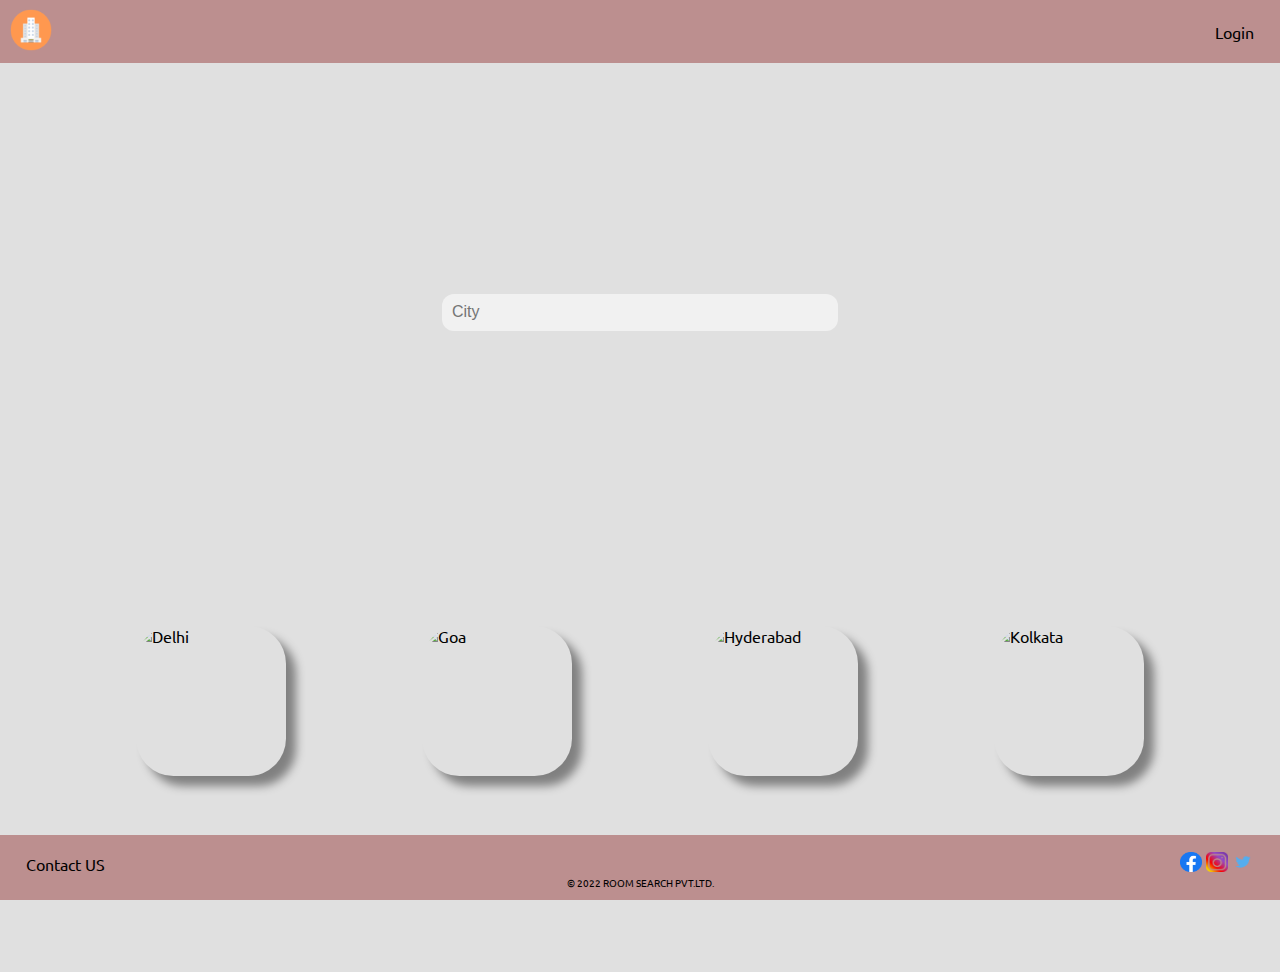
==== index.html @ 98be7e7c "Checkpoint 7" ====
<!DOCTYPE html>
<html lang="en">
  <head>
    <meta charset="UTF-8" />
    <meta http-equiv="X-UA-Compatible" content="IE=edge" />
    <meta name="viewport" content="width=device-width, initial-scale=1.0" />
    <title>Index</title>
    <link rel="stylesheet" href="styles/index.css" />
    <link rel="stylesheet" href="styles/common.css" />
    <link
      href="https://fonts.googleapis.com/css2?family=Ubuntu&display=swap"
      rel="stylesheet"
    />
  </head>

  <body>
    <div class="main-container">
      <header class="header">
        <a href="index.html">
          <img class="logo-img" src="assests/images/logo.png" alt="logo"
        /></a>
        <a class="login-tag" href="login.html">Login</a>
      </header>

      <section class="content">
        <form class="search-bar">
          <input class="search_bar" type="text" placeholder="City" />
        </form>

        <div class="core-img">
          <a href="list.html">
            <div class="img-container">
              <img
                class="delhi-img"
                src="https://media-cdn.tripadvisor.com/media/photo-s/15/33/fe/a2/new-delhi.jpg"
                alt="Delhi"
              />
              <div class="overlay">
                <div class="text">Delhi</div>
              </div>
            </div>
          </a>

          <div class="img-container">
            <img
              src="https://media-cdn.tripadvisor.com/media/photo-s/15/33/fc/f0/goa.jpg"
              alt="Goa"
              class="goa-img"
            />
            <div class="overlay">
              <div class="text">Goa</div>
            </div>
          </div>

          <div class="img-container">
            <img
              src="https://media-cdn.tripadvisor.com/media/photo-s/0f/98/f7/df/charminar.jpg"
              alt="Hyderabad"
              class="hyderabad-img"
            />
            <div class="overlay">
              <div class="text">Goa</div>
            </div>
          </div>

          <div class="img-container">
            <img
              src="https://media-cdn.tripadvisor.com/media/photo-s/15/33/fe/ac/kolkata-calcutta.jpg"
              alt="Kolkata"
              class="kolkata-img"
            />
            <div class="overlay">
              <div class="text">Goa</div>
            </div>
          </div>
        </div>

        <a class="btn-view_more" href="#">View More>></a>
      </section>

      <div class="footer">
        <footer class="index-footer">
          <div class="contact-ftr">
            <a class="contact_us" href="contact.html">Contact US</a>
          </div>

          <div class="social-icons">
            <a href="https://www.facebook.com/"
              ><img
                class="social-icon"
                src="assests/images/facebook.png"
                alt="Facebook"
            /></a>
            <a href="https://www.instagram.com/"
              ><img
                class="social-icon"
                src="assests/images/instagram.png"
                alt="instagram"
            /></a>
            <a href="https://www.twitter.com/"
              ><img
                class="social-icon"
                src="assests/images/twitter.png"
                alt="twitter"
            /></a>
          </div>
        </footer>
        <div class="copy_right-ftr">
          <p class="copy_right-p">&#169; 2022 ROOM SEARCH PVT.LTD.</p>
        </div>
      </div>
    </div>
  </body>
</html>
---- styles/index.css ----
.core-img {
  margin: 4rem auto;
  display: flex;
  align-items: center;
  justify-content: space-evenly;
}

.img-container {
  position: relative;
  width: auto;
}
.img-container:hover .overlay {
  opacity: 1;
}
.delhi-img,
.goa-img,
.hyderabad-img,
.kolkata-img {
  display: block;
  border-radius: 25%;
  box-shadow: 10px 10px 10px grey;
}

.overlay {
  border-radius: 25%;
  position: absolute;
  top: 0;
  bottom: 0;
  left: 0;
  right: 0;
  height: auto;
  width: auto;
  opacity: 0;
  transition: 0.5s ease;
  background-color: rgba(40, 40, 40, 0.613);
}

.text {
  color: white;
  font-size: 20px;
  position: absolute;
  top: 50%;
  left: 50%;
  -webkit-transform: translate(-50%, -50%);
  -ms-transform: translate(-50%, -50%);
  transform: translate(-50%, -50%);
  text-align: center;
}

.img-container:hover .overlay {
  opacity: 1;
}

.search-bar {
  background-image: url('https://media-cdn.tripadvisor.com/media/photo-o/14/10/2e/af/india.jpg');
  background-repeat: no-repeat;
  background-size: cover;
  align-items: center;
  height: 500px;
  width: 100%;
  display: flex;
  justify-content: space-around;
  /* align-content: space-around; */
}

.search_bar {
  height: 7%;
  outline: none;
  border: 1px #ffffff00;
  background-color: #f1f1f1;
  padding-left: 10px;
  font-size: 16px;
  width: 30%;
  border-radius: 12px;
}

.btn-view_more {
  display: flex;
  align-items: center;
  justify-content: space-around;
  align-content: stretch;
}

.content {
  padding-top: 3.9rem;
}
---- styles/common.css ----
body {
  margin: 0;
  background-color: #e0e0e0;
  font-family: 'Ubuntu', sans-serif;
}

a {
  color: black;
  text-decoration: none;
}

.header {
  top: 0;
  display: flex;
  justify-content: space-between;
  align-items: center;
  position: fixed;
  width: 100%;
  overflow: hidden;
}

.footer {
  position: fixed;
  left: 0;
  bottom: 0;
  width: 100%;
}

.index-footer {
  display: flex;
  justify-content: space-between;
  align-items: center;
  margin: auto 2%;
  height: 40px;
  align-content: flex-end;
  flex-wrap: wrap;
}

.contact-ftr,
.social-icons {
  align-items: center;
}
.copy_right-ftr {
  padding-bottom: 10px;
  text-align: center;
}
.copy_right-p {
  font-size: 10px;
  margin: 0;
}
.login-tag {
  margin-right: 2%;
}
.logo-img {
  margin-left: 1%;
  width: 60px;
}

.header,
.footer {
  background-color: #bc8f8f;
}

.delhi-img,
.goa-img,
.hyderabad-img,
.kolkata-img {
  height: 150px;
  width: 150px;
}

.social-icon {
  height: 20px;
  width: 22px;
  /* margin-right: 2%; */
}

.main-container {
  position: relative;
  min-height: 100vh;
}

.content {
  padding-bottom: 7rem;
}
/* 
.contact_us {
  margin-left: 2%;
} */
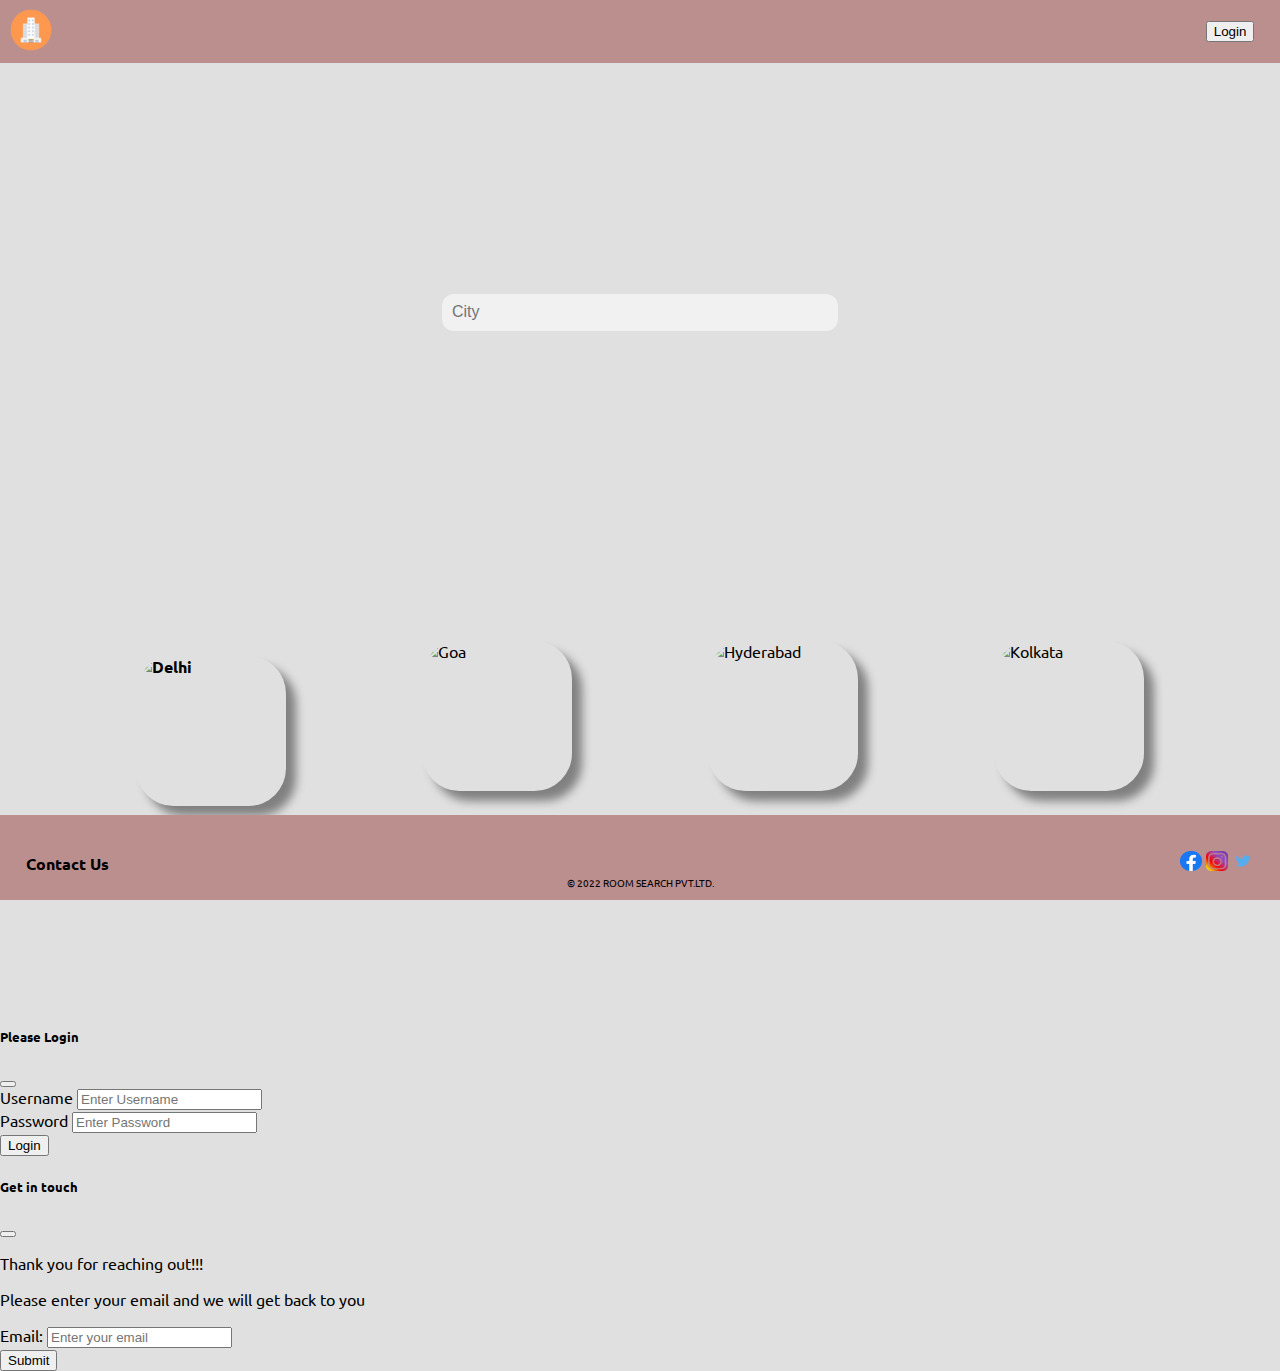
==== commit b2fa9993: "Checkpoint 8" ====
--- a/index.html
+++ b/index.html
@@ -11,15 +11,36 @@
       href="https://fonts.googleapis.com/css2?family=Ubuntu&display=swap"
       rel="stylesheet"
     />
+    <!-- CSS only -->
+    <link
+      href="https://cdn.jsdelivr.net/npm/bootstrap@5.2.0-beta1/dist/css/bootstrap.min.css"
+      rel="stylesheet"
+      integrity="sha384-0evHe/X+R7YkIZDRvuzKMRqM+OrBnVFBL6DOitfPri4tjfHxaWutUpFmBp4vmVor"
+      crossorigin="anonymous"
+    />
+    <!-- JavaScript Bundle with Popper -->
+    <script
+      src="https://cdn.jsdelivr.net/npm/bootstrap@5.2.0-beta1/dist/js/bootstrap.bundle.min.js"
+      integrity="sha384-pprn3073KE6tl6bjs2QrFaJGz5/SUsLqktiwsUTF55Jfv3qYSDhgCecCxMW52nD2"
+      crossorigin="anonymous"
+    ></script>
   </head>
 
   <body>
     <div class="main-container">
       <header class="header">
-        <a href="index.html">
+        <a href="index.html" class="header-logo">
           <img class="logo-img" src="assests/images/logo.png" alt="logo"
         /></a>
-        <a class="login-tag" href="login.html">Login</a>
+
+        <button
+          type="button"
+          class="login-tag btn btn-light"
+          data-bs-toggle="modal"
+          data-bs-target="#loginModal"
+        >
+          Login
+        </button>
       </header>
 
       <section class="content">
@@ -59,7 +80,7 @@
               class="hyderabad-img"
             />
             <div class="overlay">
-              <div class="text">Goa</div>
+              <div class="text">Hyderabad</div>
             </div>
           </div>
 
@@ -70,18 +91,29 @@
               class="kolkata-img"
             />
             <div class="overlay">
-              <div class="text">Goa</div>
-            </div>
-          </div>
-        </div>
-
-        <a class="btn-view_more" href="#">View More>></a>
+              <div class="text">Kolkata</div>
+            </div>
+          </div>
+        </div>
+
+        <a class="btn-view_more" href="#"
+          ><div class="anchor">
+            <button onclick="expand()" class="btn btn-secondary" id="viewless">
+              View More
+            </button>
+          </div></a
+        >
       </section>
 
       <div class="footer">
         <footer class="index-footer">
           <div class="contact-ftr">
-            <a class="contact_us" href="contact.html">Contact US</a>
+            <a
+              class="btn btn-info"
+              data-bs-toggle="modal"
+              data-bs-target="#exampleModal"
+              >Contact Us</a
+            >
           </div>
 
           <div class="social-icons">
@@ -110,5 +142,115 @@
         </div>
       </div>
     </div>
+    <!-- Login Modal -->
+    <div
+      class="modal fade"
+      id="loginModal"
+      tabindex="-1"
+      aria-labelledby="exampleModalLabel"
+      aria-hidden="true"
+    >
+      <div class="modal-dialog">
+        <div class="modal-content">
+          <div class="modal-header">
+            <h5 class="modal-title" id="exampleModalLabel">Please Login</h5>
+            <button
+              type="button"
+              class="btn-close"
+              data-bs-dismiss="modal"
+              aria-label="Close"
+            ></button>
+          </div>
+          <div class="modal-body">
+            <!-- <form action="">
+                        <label for="uname">Username:  </label>
+                        <input type="text" name="uname" id="uname">
+                        <br>
+                        <label for="pass">Password:</label>
+                        <input type="password" name="pass" id="pass">
+                    </form> -->
+            <form>
+              <div class="mb-3">
+                <label
+                  for="exampleInputEmail1"
+                  class="form-label"
+                  placeholder="Enter User Name"
+                  >Username</label
+                >
+                <input
+                  type="text"
+                  class="form-control"
+                  id="uname"
+                  aria-describedby="emailHelp"
+                  placeholder="Enter Username"
+                />
+              </div>
+              <div class="mb-3">
+                <label for="exampleInputPassword1" class="form-label"
+                  >Password</label
+                >
+                <input
+                  type="password"
+                  class="form-control"
+                  id="psw"
+                  placeholder="Enter Password"
+                />
+              </div>
+              <button
+                type="submit"
+                onclick="login()"
+                class="btn btn-primary d-grid gap-2 col-2 mx-auto"
+              >
+                Login
+              </button>
+            </form>
+          </div>
+        </div>
+      </div>
+    </div>
+    <!--Contact Modal -->
+    <div
+      class="modal fade"
+      id="exampleModal"
+      tabindex="-1"
+      aria-labelledby="exampleModalLabel"
+      aria-hidden="true"
+    >
+      <div class="modal-dialog">
+        <div class="modal-content">
+          <div class="modal-header">
+            <h5 class="modal-title" id="exampleModalLabel">Get in touch</h5>
+            <button
+              type="button"
+              class="btn-close"
+              data-bs-dismiss="modal"
+              aria-label="Close"
+            ></button>
+          </div>
+          <div class="modal-body">
+            <p>Thank you for reaching out!!!</p>
+            <p>Please enter your email and we will get back to you</p>
+            <form action="index.html">
+              <label for="email">Email:</label>
+              <input
+                type="email"
+                name="email"
+                id="email"
+                placeholder="Enter your email"
+                required
+              />
+              <br />
+            </form>
+          </div>
+          <div class="modal-footer">
+            <input
+              type="submit"
+              value="Submit"
+              class="btn btn-primary btn-sm"
+            />
+          </div>
+        </div>
+      </div>
+    </div>
   </body>
 </html>
--- a/styles/common.css
+++ b/styles/common.css
@@ -4,12 +4,20 @@
   font-family: 'Ubuntu', sans-serif;
 }
 
+.header-logo {
+  margin-top: 0;
+}
+
 a {
+  text-decoration: none;
   color: black;
-  text-decoration: none;
+  font-weight: bold;
+  margin-top: 30px;
 }
 
 .header {
+  height: 63px;
+
   top: 0;
   display: flex;
   justify-content: space-between;
@@ -31,7 +39,7 @@
   justify-content: space-between;
   align-items: center;
   margin: auto 2%;
-  height: 40px;
+  height: 60px;
   align-content: flex-end;
   flex-wrap: wrap;
 }
@@ -87,3 +95,7 @@
 .contact_us {
   margin-left: 2%;
 } */
+
+.checked {
+  color: orange;
+}
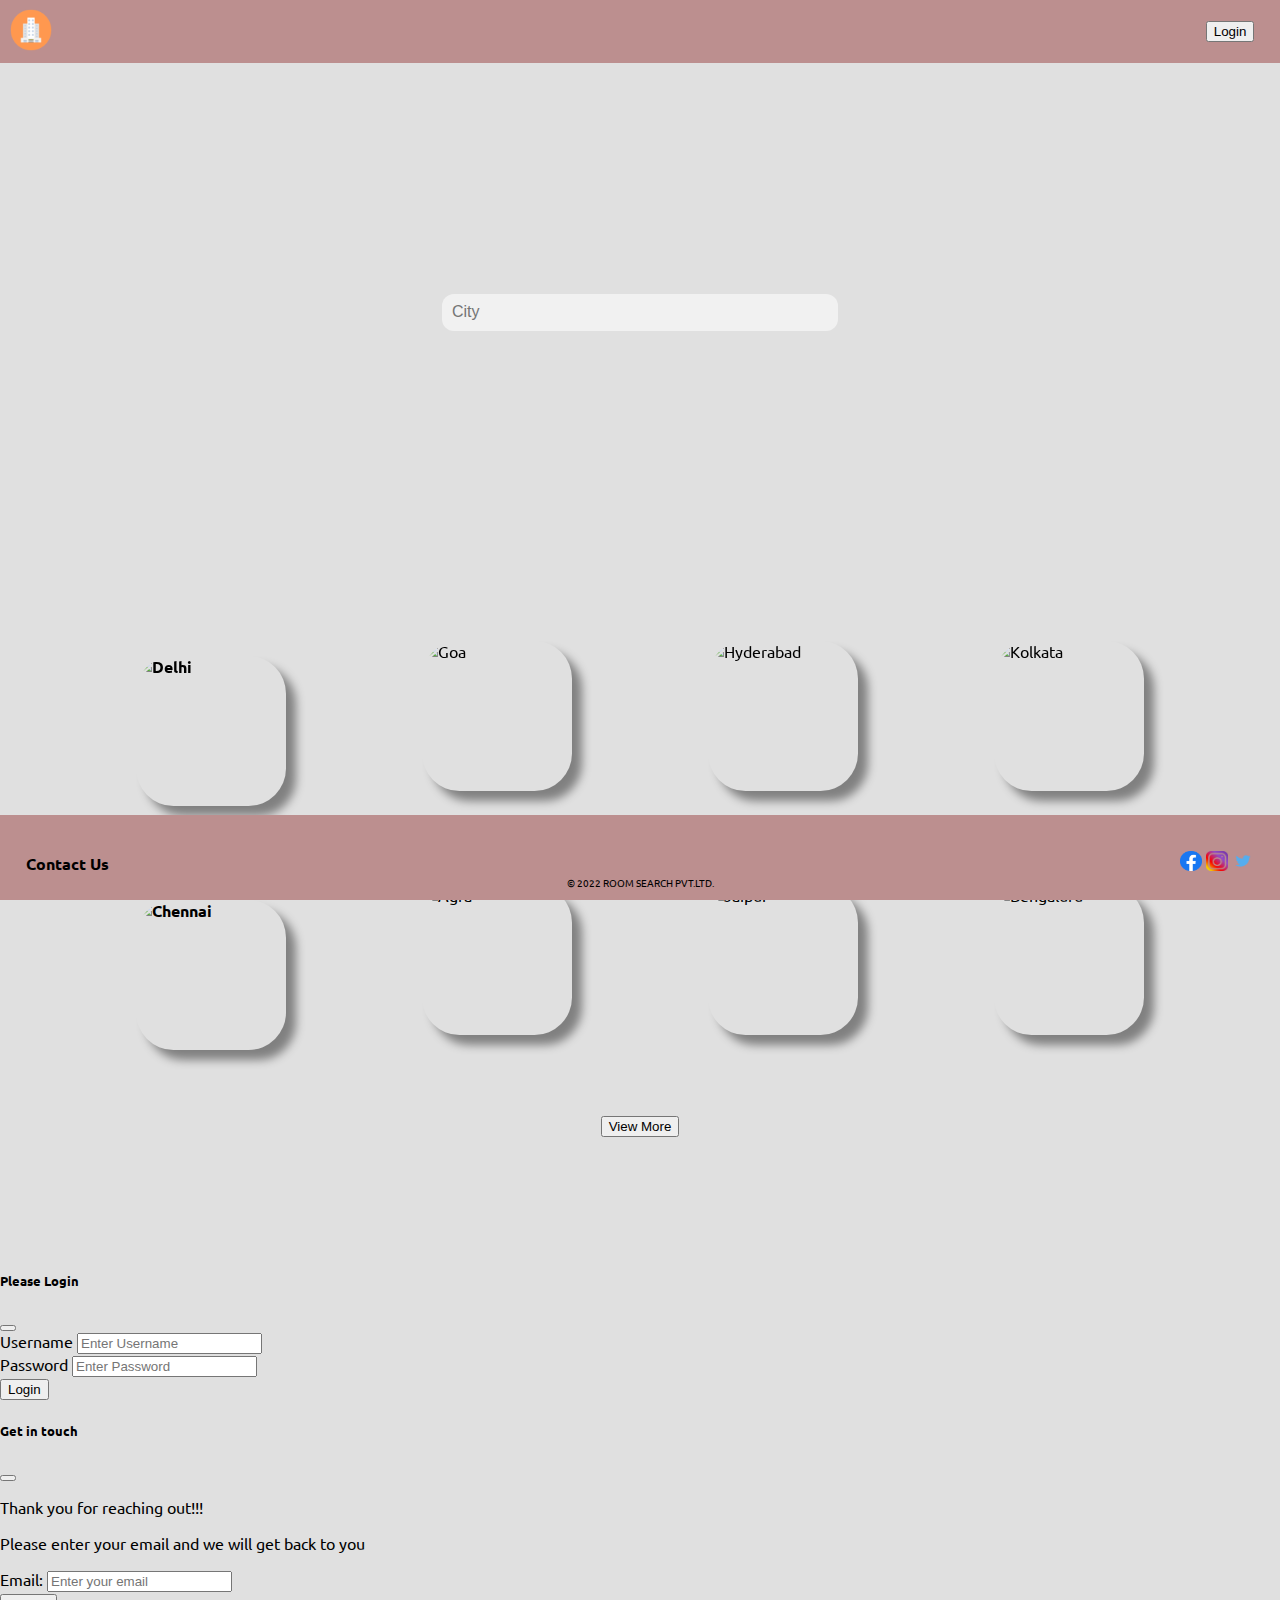
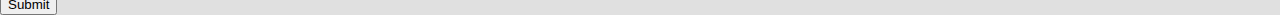
==== commit b6b3d76c: "Checkpoint 10" ====
--- a/index.html
+++ b/index.html
@@ -24,24 +24,12 @@
       integrity="sha384-pprn3073KE6tl6bjs2QrFaJGz5/SUsLqktiwsUTF55Jfv3qYSDhgCecCxMW52nD2"
       crossorigin="anonymous"
     ></script>
+    <script src="scripts/common.js"></script>
   </head>
 
   <body>
     <div class="main-container">
-      <header class="header">
-        <a href="index.html" class="header-logo">
-          <img class="logo-img" src="assests/images/logo.png" alt="logo"
-        /></a>
-
-        <button
-          type="button"
-          class="login-tag btn btn-light"
-          data-bs-toggle="modal"
-          data-bs-target="#loginModal"
-        >
-          Login
-        </button>
-      </header>
+      <my-header class="header" id="header"></my-header>
 
       <section class="content">
         <form class="search-bar">
@@ -52,7 +40,7 @@
           <a href="list.html">
             <div class="img-container">
               <img
-                class="delhi-img"
+                class="core_main-img"
                 src="https://media-cdn.tripadvisor.com/media/photo-s/15/33/fe/a2/new-delhi.jpg"
                 alt="Delhi"
               />
@@ -66,7 +54,7 @@
             <img
               src="https://media-cdn.tripadvisor.com/media/photo-s/15/33/fc/f0/goa.jpg"
               alt="Goa"
-              class="goa-img"
+              class="core_main-img"
             />
             <div class="overlay">
               <div class="text">Goa</div>
@@ -77,7 +65,7 @@
             <img
               src="https://media-cdn.tripadvisor.com/media/photo-s/0f/98/f7/df/charminar.jpg"
               alt="Hyderabad"
-              class="hyderabad-img"
+              class="core_main-img"
             />
             <div class="overlay">
               <div class="text">Hyderabad</div>
@@ -88,169 +76,70 @@
             <img
               src="https://media-cdn.tripadvisor.com/media/photo-s/15/33/fe/ac/kolkata-calcutta.jpg"
               alt="Kolkata"
-              class="kolkata-img"
+              class="core_main-img"
             />
             <div class="overlay">
               <div class="text">Kolkata</div>
             </div>
           </div>
         </div>
+        <div class="core-img">
+          <a href="list.html">
+            <div class="img-container">
+              <img
+                class="core_main-img"
+                src="https://media-cdn.tripadvisor.com/media/photo-s/15/4d/46/b8/chennai-madras.jpg"
+                alt="Chennai"
+              />
+              <div class="overlay">
+                <div class="text">Chennai</div>
+              </div>
+            </div>
+          </a>
 
-        <a class="btn-view_more" href="#"
-          ><div class="anchor">
+          <div class="img-container">
+            <img
+              src="https://media-cdn.tripadvisor.com/media/photo-s/15/33/fc/fc/agra.jpg"
+              alt="Agra"
+              class="core_main-img"
+            />
+            <div class="overlay">
+              <div class="text">Agra</div>
+            </div>
+          </div>
+
+          <div class="img-container">
+            <img
+              src="https://media-cdn.tripadvisor.com/media/photo-s/10/a3/3b/8a/screenshot-2017-09-12.jpg"
+              alt="Jaipur"
+              class="core_main-img"
+            />
+            <div class="overlay">
+              <div class="text">Jaipur</div>
+            </div>
+          </div>
+
+          <div class="img-container">
+            <img
+              src="https://media-cdn.tripadvisor.com/media/photo-s/0c/d2/2f/7a/palace-from-the-outside.jpg"
+              alt="Bengaluru"
+              class="core_main-img"
+            />
+            <div class="overlay">
+              <div class="text">Bengaluru</div>
+            </div>
+          </div>
+        </div>
+
+        <a class="btn-view_more" href="#">
+          <div class="anchor">
             <button onclick="expand()" class="btn btn-secondary" id="viewless">
               View More
             </button>
-          </div></a
-        >
+          </div>
+        </a>
       </section>
-
-      <div class="footer">
-        <footer class="index-footer">
-          <div class="contact-ftr">
-            <a
-              class="btn btn-info"
-              data-bs-toggle="modal"
-              data-bs-target="#exampleModal"
-              >Contact Us</a
-            >
-          </div>
-
-          <div class="social-icons">
-            <a href="https://www.facebook.com/"
-              ><img
-                class="social-icon"
-                src="assests/images/facebook.png"
-                alt="Facebook"
-            /></a>
-            <a href="https://www.instagram.com/"
-              ><img
-                class="social-icon"
-                src="assests/images/instagram.png"
-                alt="instagram"
-            /></a>
-            <a href="https://www.twitter.com/"
-              ><img
-                class="social-icon"
-                src="assests/images/twitter.png"
-                alt="twitter"
-            /></a>
-          </div>
-        </footer>
-        <div class="copy_right-ftr">
-          <p class="copy_right-p">&#169; 2022 ROOM SEARCH PVT.LTD.</p>
-        </div>
-      </div>
-    </div>
-    <!-- Login Modal -->
-    <div
-      class="modal fade"
-      id="loginModal"
-      tabindex="-1"
-      aria-labelledby="exampleModalLabel"
-      aria-hidden="true"
-    >
-      <div class="modal-dialog">
-        <div class="modal-content">
-          <div class="modal-header">
-            <h5 class="modal-title" id="exampleModalLabel">Please Login</h5>
-            <button
-              type="button"
-              class="btn-close"
-              data-bs-dismiss="modal"
-              aria-label="Close"
-            ></button>
-          </div>
-          <div class="modal-body">
-            <!-- <form action="">
-                        <label for="uname">Username:  </label>
-                        <input type="text" name="uname" id="uname">
-                        <br>
-                        <label for="pass">Password:</label>
-                        <input type="password" name="pass" id="pass">
-                    </form> -->
-            <form>
-              <div class="mb-3">
-                <label
-                  for="exampleInputEmail1"
-                  class="form-label"
-                  placeholder="Enter User Name"
-                  >Username</label
-                >
-                <input
-                  type="text"
-                  class="form-control"
-                  id="uname"
-                  aria-describedby="emailHelp"
-                  placeholder="Enter Username"
-                />
-              </div>
-              <div class="mb-3">
-                <label for="exampleInputPassword1" class="form-label"
-                  >Password</label
-                >
-                <input
-                  type="password"
-                  class="form-control"
-                  id="psw"
-                  placeholder="Enter Password"
-                />
-              </div>
-              <button
-                type="submit"
-                onclick="login()"
-                class="btn btn-primary d-grid gap-2 col-2 mx-auto"
-              >
-                Login
-              </button>
-            </form>
-          </div>
-        </div>
-      </div>
-    </div>
-    <!--Contact Modal -->
-    <div
-      class="modal fade"
-      id="exampleModal"
-      tabindex="-1"
-      aria-labelledby="exampleModalLabel"
-      aria-hidden="true"
-    >
-      <div class="modal-dialog">
-        <div class="modal-content">
-          <div class="modal-header">
-            <h5 class="modal-title" id="exampleModalLabel">Get in touch</h5>
-            <button
-              type="button"
-              class="btn-close"
-              data-bs-dismiss="modal"
-              aria-label="Close"
-            ></button>
-          </div>
-          <div class="modal-body">
-            <p>Thank you for reaching out!!!</p>
-            <p>Please enter your email and we will get back to you</p>
-            <form action="index.html">
-              <label for="email">Email:</label>
-              <input
-                type="email"
-                name="email"
-                id="email"
-                placeholder="Enter your email"
-                required
-              />
-              <br />
-            </form>
-          </div>
-          <div class="modal-footer">
-            <input
-              type="submit"
-              value="Submit"
-              class="btn btn-primary btn-sm"
-            />
-          </div>
-        </div>
-      </div>
+      <my-footer></my-footer>
     </div>
   </body>
 </html>
--- a/styles/index.css
+++ b/styles/index.css
@@ -9,14 +9,15 @@
   position: relative;
   width: auto;
 }
+
 .img-container:hover .overlay {
   opacity: 1;
 }
-.delhi-img,
-.goa-img,
-.hyderabad-img,
-.kolkata-img {
+
+.core_main-img {
   display: block;
+  height: 150px;
+  width: 150px;
   border-radius: 25%;
   box-shadow: 10px 10px 10px grey;
 }
@@ -84,3 +85,79 @@
 .content {
   padding-top: 3.9rem;
 }
+
+@media screen and (min-device-width: 576px) and (max-device-width: 768px) {
+
+  /* STYLES HERE */
+  article {
+    height: 1000px;
+    display: flex;
+    flex-direction: column;
+  }
+
+  article .cards {
+    display: grid;
+    grid-template-columns: auto auto;
+    justify-content: space-evenly;
+    align-content: space-evenly;
+
+    align-items: center;
+    margin-top: 20px;
+    /* margin-left: 15%; */
+    /* margin-right: 15%; */
+    height: 450px;
+    /* width: 600px; */
+  }
+
+  article .cards .card {
+    display: flex;
+    justify-content: center;
+    align-items: center;
+    width: 150px;
+  }
+}
+
+@media screen and (max-device-width: 576px) {
+  article {
+    height: 1280px;
+    display: flex;
+    flex-direction: column;
+  }
+
+  article .search form input {
+    width: 250px;
+    border: 1px solid white;
+    background-color: #f1f1f1;
+    padding: 10px;
+    font-size: 16px;
+    border-radius: 12px;
+    outline: none;
+  }
+
+  article .cards {
+    /* grid-template-columns: auto; */
+    justify-content: space-evenly;
+    align-content: space-evenly;
+
+    align-items: center;
+    margin-top: 140px;
+    margin-bottom: 140px;
+    /* margin-left: 15%; */
+    /* margin-right: 15%; */
+    height: 450px;
+    /* width: 600px; */
+  }
+
+  article .cards .card {
+    position: relative;
+    display: flex;
+    justify-content: center;
+    align-items: center;
+    width: 150px;
+    margin-bottom: 20px;
+  }
+}
+
+#none {
+  display: none;
+}
--- a/styles/common.css
+++ b/styles/common.css
@@ -48,17 +48,21 @@
 .social-icons {
   align-items: center;
 }
+
 .copy_right-ftr {
   padding-bottom: 10px;
   text-align: center;
 }
+
 .copy_right-p {
   font-size: 10px;
   margin: 0;
 }
+
 .login-tag {
   margin-right: 2%;
 }
+
 .logo-img {
   margin-left: 1%;
   width: 60px;
@@ -67,14 +71,6 @@
 .header,
 .footer {
   background-color: #bc8f8f;
-}
-
-.delhi-img,
-.goa-img,
-.hyderabad-img,
-.kolkata-img {
-  height: 150px;
-  width: 150px;
 }
 
 .social-icon {
@@ -91,6 +87,7 @@
 .content {
   padding-bottom: 7rem;
 }
+
 /* 
 .contact_us {
   margin-left: 2%;
@@ -99,3 +96,28 @@
 .checked {
   color: orange;
 }
+
+@media screen and (max-device-width: 576px) {
+  footer {
+    background-color: rosybrown;
+    display: flex;
+    align-items: center;
+    height: 90px;
+    position: fixed;
+    width: 100%;
+    bottom: 0px;
+  }
+
+  footer .btn {
+    width: 105px;
+    height: 35px;
+  }
+
+  footer p {
+    position: absolute;
+    left: 38%;
+    /* float: center; */
+    font-size: 10px;
+    top: 5px;
+  }
+}
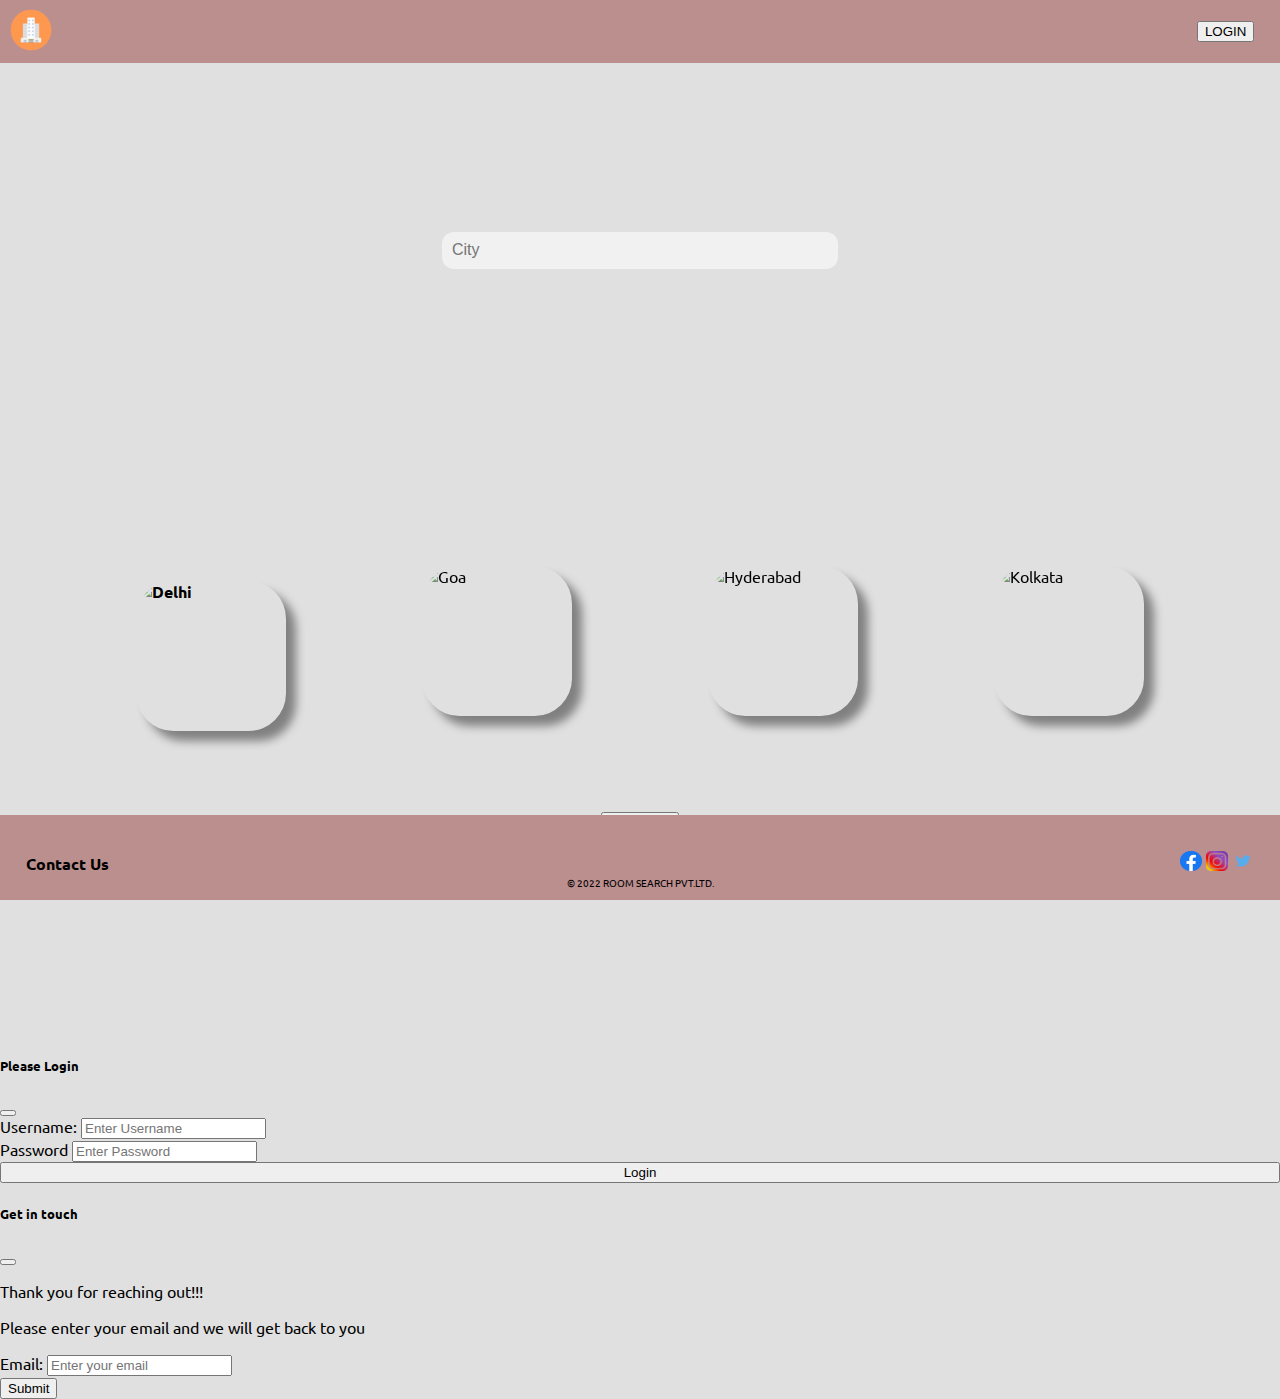
==== commit 4d046fcf: "Checkpoint 11" ====
--- a/index.html
+++ b/index.html
@@ -1,96 +1,76 @@
 <!DOCTYPE html>
 <html lang="en">
-  <head>
-    <meta charset="UTF-8" />
-    <meta http-equiv="X-UA-Compatible" content="IE=edge" />
-    <meta name="viewport" content="width=device-width, initial-scale=1.0" />
-    <title>Index</title>
-    <link rel="stylesheet" href="styles/index.css" />
-    <link rel="stylesheet" href="styles/common.css" />
-    <link
-      href="https://fonts.googleapis.com/css2?family=Ubuntu&display=swap"
-      rel="stylesheet"
-    />
-    <!-- CSS only -->
-    <link
-      href="https://cdn.jsdelivr.net/npm/bootstrap@5.2.0-beta1/dist/css/bootstrap.min.css"
-      rel="stylesheet"
-      integrity="sha384-0evHe/X+R7YkIZDRvuzKMRqM+OrBnVFBL6DOitfPri4tjfHxaWutUpFmBp4vmVor"
-      crossorigin="anonymous"
-    />
-    <!-- JavaScript Bundle with Popper -->
-    <script
-      src="https://cdn.jsdelivr.net/npm/bootstrap@5.2.0-beta1/dist/js/bootstrap.bundle.min.js"
-      integrity="sha384-pprn3073KE6tl6bjs2QrFaJGz5/SUsLqktiwsUTF55Jfv3qYSDhgCecCxMW52nD2"
-      crossorigin="anonymous"
-    ></script>
-    <script src="scripts/common.js"></script>
-  </head>
 
-  <body>
-    <div class="main-container">
-      <my-header class="header" id="header"></my-header>
+<head>
+  <meta charset="UTF-8" />
+  <meta http-equiv="X-UA-Compatible" content="IE=edge" />
+  <meta name="viewport" content="width=device-width, initial-scale=1.0" />
+  <title>Index</title>
+  <link rel="stylesheet" href="styles/index.css" />
+  <link rel="stylesheet" href="styles/common.css" />
+  <link href="https://fonts.googleapis.com/css2?family=Ubuntu&display=swap" rel="stylesheet" />
+  <!-- CSS only -->
+  <link href="https://cdn.jsdelivr.net/npm/bootstrap@5.2.0-beta1/dist/css/bootstrap.min.css" rel="stylesheet"
+    integrity="sha384-0evHe/X+R7YkIZDRvuzKMRqM+OrBnVFBL6DOitfPri4tjfHxaWutUpFmBp4vmVor" crossorigin="anonymous" />
+  <!-- JavaScript Bundle with Popper -->
+  <script src="https://ajax.googleapis.com/ajax/libs/jquery/3.6.0/jquery.min.js"></script>
+  <script src="https://cdn.jsdelivr.net/npm/bootstrap@5.2.0-beta1/dist/js/bootstrap.bundle.min.js"
+    integrity="sha384-pprn3073KE6tl6bjs2QrFaJGz5/SUsLqktiwsUTF55Jfv3qYSDhgCecCxMW52nD2"
+    crossorigin="anonymous"></script>
+</head>
 
-      <section class="content">
-        <form class="search-bar">
-          <input class="search_bar" type="text" placeholder="City" />
-        </form>
+<body>
+  <div class="main-container">
+    <my-header class="header" id="header"></my-header>
 
+    <section class="content">
+      <form class="search-bar" autocomplete="off">
+        <input class="search_bar" type="text" placeholder="City" />
+      </form>
+
+      <!-- <div class=" showContent "> -->
+      <div class="core-img">
+        <a href="list.html">
+          <div class="img-container">
+            <img class="core_main-img" src="https://media-cdn.tripadvisor.com/media/photo-s/15/33/fe/a2/new-delhi.jpg"
+              alt="Delhi" />
+            <div class="overlay">
+              <div class="text">Delhi</div>
+            </div>
+          </div>
+        </a>
+
+        <div class="img-container">
+          <img src="https://media-cdn.tripadvisor.com/media/photo-s/15/33/fc/f0/goa.jpg" alt="Goa"
+            class="core_main-img" />
+          <div class="overlay">
+            <div class="text">Goa</div>
+          </div>
+        </div>
+
+        <div class="img-container">
+          <img src="https://media-cdn.tripadvisor.com/media/photo-s/0f/98/f7/df/charminar.jpg" alt="Hyderabad"
+            class="core_main-img" />
+          <div class="overlay">
+            <div class="text">Hyderabad</div>
+          </div>
+        </div>
+
+        <div class="img-container">
+          <img src="https://media-cdn.tripadvisor.com/media/photo-s/15/33/fe/ac/kolkata-calcutta.jpg" alt="Kolkata"
+            class="core_main-img" />
+          <div class="overlay">
+            <div class="text">Kolkata</div>
+          </div>
+        </div>
+      </div>
+
+      <div id="view-more-city-cards">
         <div class="core-img">
           <a href="list.html">
             <div class="img-container">
-              <img
-                class="core_main-img"
-                src="https://media-cdn.tripadvisor.com/media/photo-s/15/33/fe/a2/new-delhi.jpg"
-                alt="Delhi"
-              />
-              <div class="overlay">
-                <div class="text">Delhi</div>
-              </div>
-            </div>
-          </a>
-
-          <div class="img-container">
-            <img
-              src="https://media-cdn.tripadvisor.com/media/photo-s/15/33/fc/f0/goa.jpg"
-              alt="Goa"
-              class="core_main-img"
-            />
-            <div class="overlay">
-              <div class="text">Goa</div>
-            </div>
-          </div>
-
-          <div class="img-container">
-            <img
-              src="https://media-cdn.tripadvisor.com/media/photo-s/0f/98/f7/df/charminar.jpg"
-              alt="Hyderabad"
-              class="core_main-img"
-            />
-            <div class="overlay">
-              <div class="text">Hyderabad</div>
-            </div>
-          </div>
-
-          <div class="img-container">
-            <img
-              src="https://media-cdn.tripadvisor.com/media/photo-s/15/33/fe/ac/kolkata-calcutta.jpg"
-              alt="Kolkata"
-              class="core_main-img"
-            />
-            <div class="overlay">
-              <div class="text">Kolkata</div>
-            </div>
-          </div>
-        </div>
-        <div class="core-img">
-          <a href="list.html">
-            <div class="img-container">
-              <img
-                class="core_main-img"
-                src="https://media-cdn.tripadvisor.com/media/photo-s/15/4d/46/b8/chennai-madras.jpg"
-                alt="Chennai"
-              />
+              <img class="core_main-img"
+                src="https://media-cdn.tripadvisor.com/media/photo-s/15/4d/46/b8/chennai-madras.jpg" alt="Chennai" />
               <div class="overlay">
                 <div class="text">Chennai</div>
               </div>
@@ -98,48 +78,45 @@
           </a>
 
           <div class="img-container">
-            <img
-              src="https://media-cdn.tripadvisor.com/media/photo-s/15/33/fc/fc/agra.jpg"
-              alt="Agra"
-              class="core_main-img"
-            />
+            <img src="https://media-cdn.tripadvisor.com/media/photo-s/15/33/fc/fc/agra.jpg" alt="Agra"
+              class="core_main-img" />
             <div class="overlay">
               <div class="text">Agra</div>
             </div>
           </div>
 
           <div class="img-container">
-            <img
-              src="https://media-cdn.tripadvisor.com/media/photo-s/10/a3/3b/8a/screenshot-2017-09-12.jpg"
-              alt="Jaipur"
-              class="core_main-img"
-            />
+            <img src="https://media-cdn.tripadvisor.com/media/photo-s/10/a3/3b/8a/screenshot-2017-09-12.jpg"
+              alt="Jaipur" class="core_main-img" />
             <div class="overlay">
               <div class="text">Jaipur</div>
             </div>
           </div>
 
           <div class="img-container">
-            <img
-              src="https://media-cdn.tripadvisor.com/media/photo-s/0c/d2/2f/7a/palace-from-the-outside.jpg"
-              alt="Bengaluru"
-              class="core_main-img"
-            />
+            <img src="https://media-cdn.tripadvisor.com/media/photo-s/0c/d2/2f/7a/palace-from-the-outside.jpg"
+              alt="Bengaluru" class="core_main-img" />
             <div class="overlay">
               <div class="text">Bengaluru</div>
             </div>
           </div>
         </div>
+      </div>
 
-        <a class="btn-view_more" href="#">
-          <div class="anchor">
-            <button onclick="expand()" class="btn btn-secondary" id="viewless">
-              View More
-            </button>
-          </div>
+
+      <div class="anchor btn-view">
+        <a id="view-more">
+          <button class="more-Btn btn btn-secondary btn-view_more" id="view_more">
+            View More
+          </button>
         </a>
-      </section>
-      <my-footer></my-footer>
-    </div>
-  </body>
-</html>
+      </div>
+
+    </section>
+    <my-footer></my-footer>
+  </div>
+  <script src="scripts/index.js"></script>
+  <script src="scripts/common.js"></script>
+</body>
+
+</html>--- a/styles/index.css
+++ b/styles/index.css
@@ -1,17 +1,34 @@
-.core-img {
-  margin: 4rem auto;
-  display: flex;
-  align-items: center;
-  justify-content: space-evenly;
-}
-
 .img-container {
   position: relative;
   width: auto;
 }
 
+.core-img {
+  display: flex;
+  align-items: center;  
+  justify-content: space-evenly;
+  padding: 4% 0%;
+}
+
+.city-image {
+  height: 150px;
+  width: 150px;
+  border-radius: 25%;
+  box-shadow: 10px 10px 10px grey;
+}
+
 .img-container:hover .overlay {
   opacity: 1;
+}
+
+#view-more {
+  margin-bottom: 7%;
+  display: flex;
+  justify-content: center;
+}
+
+#view-more-city-cards {
+  display: none;
 }
 
 .core_main-img {
@@ -75,89 +92,17 @@
   border-radius: 12px;
 }
 
-.btn-view_more {
+.btn-view {
   display: flex;
   align-items: center;
   justify-content: space-around;
   align-content: stretch;
 }
 
-.content {
+/* .content {
   padding-top: 3.9rem;
-}
-
-@media screen and (min-device-width: 576px) and (max-device-width: 768px) {
-
-  /* STYLES HERE */
-  article {
-    height: 1000px;
-    display: flex;
-    flex-direction: column;
-  }
-
-  article .cards {
-    display: grid;
-    grid-template-columns: auto auto;
-    justify-content: space-evenly;
-    align-content: space-evenly;
-
-    align-items: center;
-    margin-top: 20px;
-    /* margin-left: 15%; */
-    /* margin-right: 15%; */
-    height: 450px;
-    /* width: 600px; */
-  }
-
-  article .cards .card {
-    display: flex;
-    justify-content: center;
-    align-items: center;
-    width: 150px;
-  }
-}
-
-@media screen and (max-device-width: 576px) {
-  article {
-    height: 1280px;
-    display: flex;
-    flex-direction: column;
-  }
-
-  article .search form input {
-    width: 250px;
-    border: 1px solid white;
-    background-color: #f1f1f1;
-    padding: 10px;
-    font-size: 16px;
-    border-radius: 12px;
-    outline: none;
-  }
-
-  article .cards {
-    /* grid-template-columns: auto; */
-    justify-content: space-evenly;
-    align-content: space-evenly;
-
-    align-items: center;
-    margin-top: 140px;
-    margin-bottom: 140px;
-    /* margin-left: 15%; */
-    /* margin-right: 15%; */
-    height: 450px;
-    /* width: 600px; */
-  }
-
-  article .cards .card {
-    position: relative;
-    display: flex;
-    justify-content: center;
-    align-items: center;
-    width: 150px;
-    margin-bottom: 20px;
-  }
-}
-
+} */
+/* 
 #none {
   display: none;
-}
+} */--- a/styles/common.css
+++ b/styles/common.css
@@ -68,6 +68,15 @@
   width: 60px;
 }
 
+#loginBtn {
+  margin-right: 2%;
+}
+
+#login-form {
+  display: flex;
+  flex-direction: column;
+}
+
 .header,
 .footer {
   background-color: #bc8f8f;
@@ -120,4 +129,4 @@
     font-size: 10px;
     top: 5px;
   }
-}
+}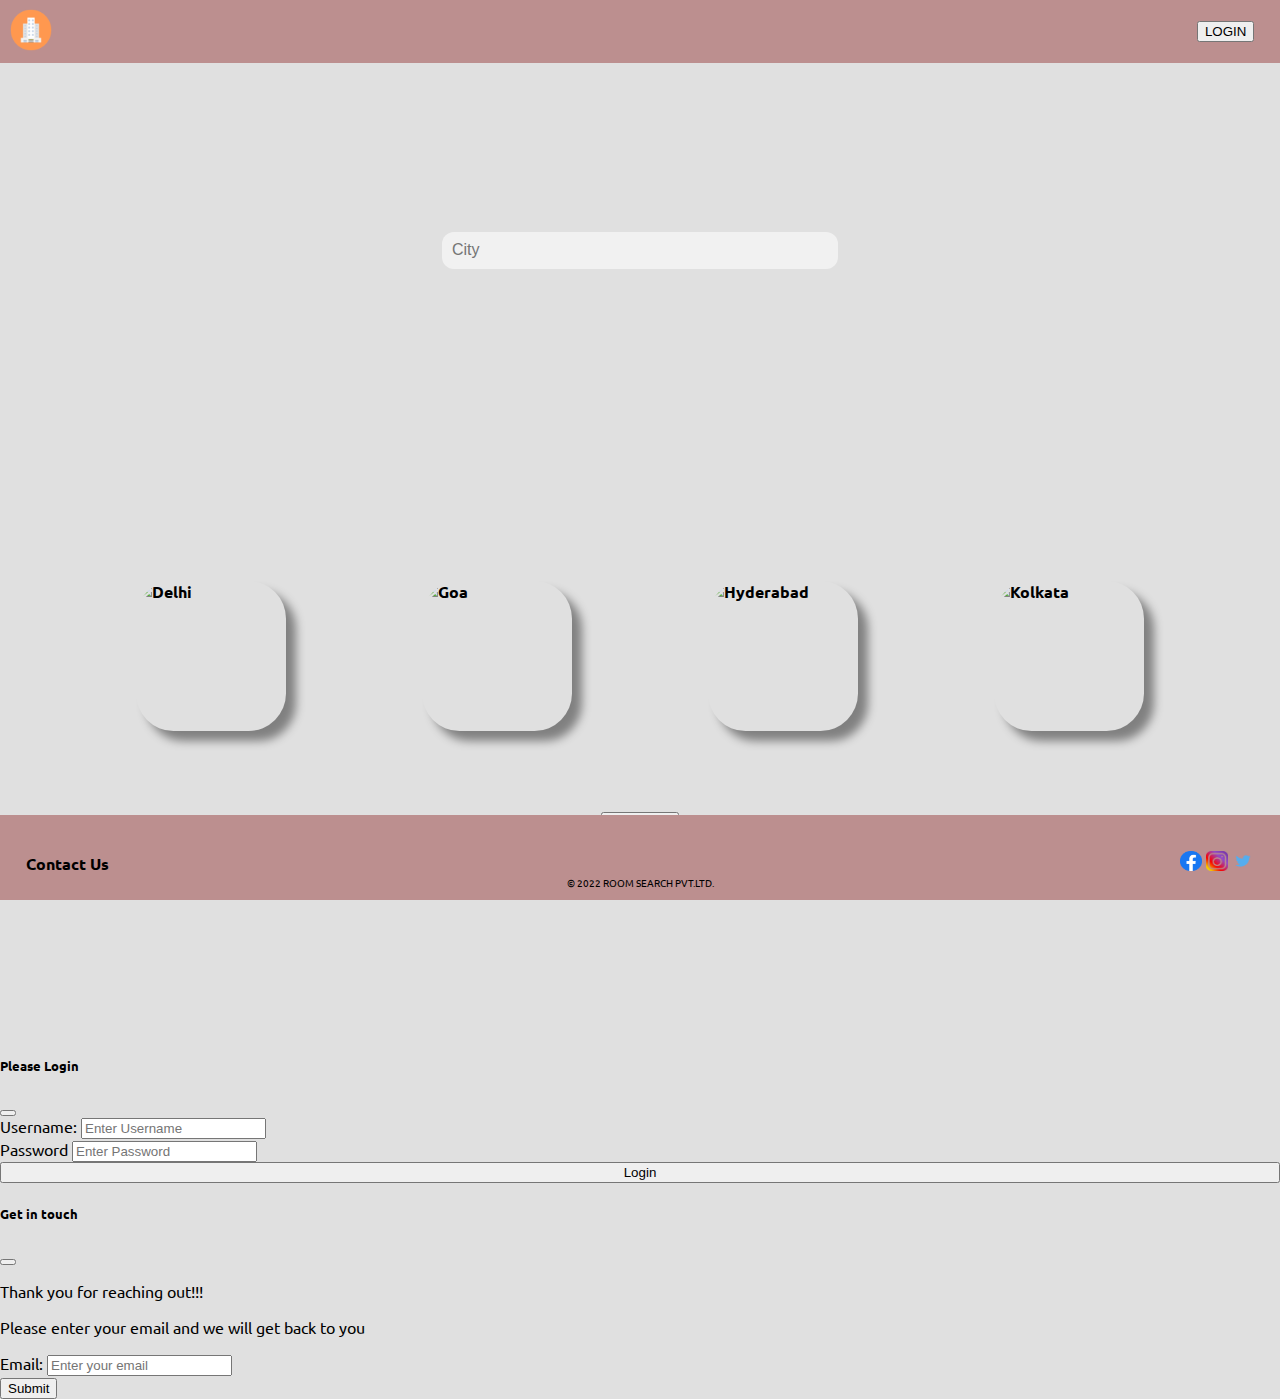
==== commit 167eded8: "mid checkpoint 12" ====
--- a/index.html
+++ b/index.html
@@ -1,122 +1,173 @@
 <!DOCTYPE html>
 <html lang="en">
+  <head>
+    <meta charset="UTF-8" />
+    <meta http-equiv="X-UA-Compatible" content="IE=edge" />
+    <meta name="viewport" content="width=device-width, initial-scale=1.0" />
+    <title>Index</title>
+    <link rel="stylesheet" href="styles/index.css" />
+    <link rel="stylesheet" href="styles/common.css" />
+    <link
+      href="https://fonts.googleapis.com/css2?family=Ubuntu&display=swap"
+      rel="stylesheet"
+    />
+    <!-- CSS only -->
+    <link
+      href="https://cdn.jsdelivr.net/npm/bootstrap@5.2.0-beta1/dist/css/bootstrap.min.css"
+      rel="stylesheet"
+      integrity="sha384-0evHe/X+R7YkIZDRvuzKMRqM+OrBnVFBL6DOitfPri4tjfHxaWutUpFmBp4vmVor"
+      crossorigin="anonymous"
+    />
+    <!-- JavaScript Bundle with Popper -->
+    <script src="https://ajax.googleapis.com/ajax/libs/jquery/3.6.0/jquery.min.js"></script>
+    <script
+      src="https://cdn.jsdelivr.net/npm/bootstrap@5.2.0-beta1/dist/js/bootstrap.bundle.min.js"
+      integrity="sha384-pprn3073KE6tl6bjs2QrFaJGz5/SUsLqktiwsUTF55Jfv3qYSDhgCecCxMW52nD2"
+      crossorigin="anonymous"
+    ></script>
+  </head>
 
-<head>
-  <meta charset="UTF-8" />
-  <meta http-equiv="X-UA-Compatible" content="IE=edge" />
-  <meta name="viewport" content="width=device-width, initial-scale=1.0" />
-  <title>Index</title>
-  <link rel="stylesheet" href="styles/index.css" />
-  <link rel="stylesheet" href="styles/common.css" />
-  <link href="https://fonts.googleapis.com/css2?family=Ubuntu&display=swap" rel="stylesheet" />
-  <!-- CSS only -->
-  <link href="https://cdn.jsdelivr.net/npm/bootstrap@5.2.0-beta1/dist/css/bootstrap.min.css" rel="stylesheet"
-    integrity="sha384-0evHe/X+R7YkIZDRvuzKMRqM+OrBnVFBL6DOitfPri4tjfHxaWutUpFmBp4vmVor" crossorigin="anonymous" />
-  <!-- JavaScript Bundle with Popper -->
-  <script src="https://ajax.googleapis.com/ajax/libs/jquery/3.6.0/jquery.min.js"></script>
-  <script src="https://cdn.jsdelivr.net/npm/bootstrap@5.2.0-beta1/dist/js/bootstrap.bundle.min.js"
-    integrity="sha384-pprn3073KE6tl6bjs2QrFaJGz5/SUsLqktiwsUTF55Jfv3qYSDhgCecCxMW52nD2"
-    crossorigin="anonymous"></script>
-</head>
+  <body>
+    <div class="main-container">
+      <my-header class="header" id="header"></my-header>
 
-<body>
-  <div class="main-container">
-    <my-header class="header" id="header"></my-header>
-
-    <section class="content">
-      <form class="search-bar" autocomplete="off">
-        <input class="search_bar" type="text" placeholder="City" />
-      </form>
-
-      <!-- <div class=" showContent "> -->
-      <div class="core-img">
-        <a href="list.html">
-          <div class="img-container">
-            <img class="core_main-img" src="https://media-cdn.tripadvisor.com/media/photo-s/15/33/fe/a2/new-delhi.jpg"
-              alt="Delhi" />
-            <div class="overlay">
-              <div class="text">Delhi</div>
-            </div>
-          </div>
-        </a>
-
-        <div class="img-container">
-          <img src="https://media-cdn.tripadvisor.com/media/photo-s/15/33/fc/f0/goa.jpg" alt="Goa"
-            class="core_main-img" />
-          <div class="overlay">
-            <div class="text">Goa</div>
-          </div>
+      <section class="content">
+        <div class="search-bar" id="search-bar">
+          <form class="search-bar" autocomplete="off">
+            <input
+              id="search-input"
+              class="search_bar"
+              type="text"
+              placeholder="City"
+            />
+          </form>
         </div>
 
-        <div class="img-container">
-          <img src="https://media-cdn.tripadvisor.com/media/photo-s/0f/98/f7/df/charminar.jpg" alt="Hyderabad"
-            class="core_main-img" />
-          <div class="overlay">
-            <div class="text">Hyderabad</div>
-          </div>
-        </div>
-
-        <div class="img-container">
-          <img src="https://media-cdn.tripadvisor.com/media/photo-s/15/33/fe/ac/kolkata-calcutta.jpg" alt="Kolkata"
-            class="core_main-img" />
-          <div class="overlay">
-            <div class="text">Kolkata</div>
-          </div>
-        </div>
-      </div>
-
-      <div id="view-more-city-cards">
+        <!-- <div class=" showContent "> -->
         <div class="core-img">
-          <a href="list.html">
+          <a href="list.html?city=Delhi">
             <div class="img-container">
-              <img class="core_main-img"
-                src="https://media-cdn.tripadvisor.com/media/photo-s/15/4d/46/b8/chennai-madras.jpg" alt="Chennai" />
+              <img
+                class="core_main-img"
+                src="https://media-cdn.tripadvisor.com/media/photo-s/15/33/fe/a2/new-delhi.jpg"
+                alt="Delhi"
+              />
               <div class="overlay">
-                <div class="text">Chennai</div>
+                <div class="text">Delhi</div>
               </div>
             </div>
           </a>
 
-          <div class="img-container">
-            <img src="https://media-cdn.tripadvisor.com/media/photo-s/15/33/fc/fc/agra.jpg" alt="Agra"
-              class="core_main-img" />
-            <div class="overlay">
-              <div class="text">Agra</div>
+          <a href="list.html?city=Goa">
+            <div class="img-container">
+              <img
+                src="https://media-cdn.tripadvisor.com/media/photo-s/15/33/fc/f0/goa.jpg"
+                alt="Goa"
+                class="core_main-img"
+              />
+              <div class="overlay">
+                <div class="text">Goa</div>
+              </div>
             </div>
-          </div>
+          </a>
 
-          <div class="img-container">
-            <img src="https://media-cdn.tripadvisor.com/media/photo-s/10/a3/3b/8a/screenshot-2017-09-12.jpg"
-              alt="Jaipur" class="core_main-img" />
-            <div class="overlay">
-              <div class="text">Jaipur</div>
+          <a href="list.html?city=Hyderabad">
+            <div class="img-container">
+              <img
+                src="https://media-cdn.tripadvisor.com/media/photo-s/0f/98/f7/df/charminar.jpg"
+                alt="Hyderabad"
+                class="core_main-img"
+              />
+              <div class="overlay">
+                <div class="text">Hyderabad</div>
+              </div>
             </div>
-          </div>
+          </a>
 
-          <div class="img-container">
-            <img src="https://media-cdn.tripadvisor.com/media/photo-s/0c/d2/2f/7a/palace-from-the-outside.jpg"
-              alt="Bengaluru" class="core_main-img" />
-            <div class="overlay">
-              <div class="text">Bengaluru</div>
+          <a href="list.html?city=Kolkata">
+            <div class="img-container">
+              <img
+                src="https://media-cdn.tripadvisor.com/media/photo-s/15/33/fe/ac/kolkata-calcutta.jpg"
+                alt="Kolkata"
+                class="core_main-img"
+              />
+              <div class="overlay">
+                <div class="text">Kolkata</div>
+              </div>
             </div>
+          </a>
+        </div>
+
+        <div id="view-more-city-cards">
+          <div class="core-img">
+            <a href="list.html?city=Chennai">
+              <div class="img-container">
+                <img
+                  class="core_main-img"
+                  src="https://media-cdn.tripadvisor.com/media/photo-s/15/4d/46/b8/chennai-madras.jpg"
+                  alt="Chennai"
+                />
+                <div class="overlay">
+                  <div class="text">Chennai</div>
+                </div>
+              </div>
+            </a>
+
+            <a href="list.html?city=Agra">
+              <div class="img-container">
+                <img
+                  src="https://media-cdn.tripadvisor.com/media/photo-s/15/33/fc/fc/agra.jpg"
+                  alt="Agra"
+                  class="core_main-img"
+                />
+                <div class="overlay">
+                  <div class="text">Agra</div>
+                </div>
+              </div>
+            </a>
+
+            <a href="list.html?city=Jaipur">
+              <div class="img-container">
+                <img
+                  src="https://media-cdn.tripadvisor.com/media/photo-s/10/a3/3b/8a/screenshot-2017-09-12.jpg"
+                  alt="Jaipur"
+                  class="core_main-img"
+                />
+                <div class="overlay">
+                  <div class="text">Jaipur</div>
+                </div>
+              </div>
+            </a>
+
+            <a href="list.html?city=Bengaluru">
+              <div class="img-container">
+                <img
+                  src="https://media-cdn.tripadvisor.com/media/photo-s/0c/d2/2f/7a/palace-from-the-outside.jpg"
+                  alt="Bengaluru"
+                  class="core_main-img"
+                />
+                <div class="overlay">
+                  <div class="text">Bengaluru</div>
+                </div>
+              </div>
+            </a>
           </div>
         </div>
-      </div>
 
-
-      <div class="anchor btn-view">
-        <a id="view-more">
-          <button class="more-Btn btn btn-secondary btn-view_more" id="view_more">
-            View More
-          </button>
-        </a>
-      </div>
-
-    </section>
-    <my-footer></my-footer>
-  </div>
-  <script src="scripts/index.js"></script>
-  <script src="scripts/common.js"></script>
-</body>
-
-</html>+        <div class="btn-view">
+          <a id="view-more">
+            <button
+              class="more-Btn btn btn-secondary btn-view_more"
+              id="view_more"
+            >
+              View More
+            </button>
+          </a>
+        </div>
+      </section>
+      <my-footer></my-footer>
+    </div>
+    <script src="scripts/index.js"></script>
+    <script src="scripts/common.js"></script>
+  </body>
+</html>
--- a/styles/index.css
+++ b/styles/index.css
@@ -5,7 +5,7 @@
 
 .core-img {
   display: flex;
-  align-items: center;  
+  align-items: center;
   justify-content: space-evenly;
   padding: 4% 0%;
 }
@@ -92,6 +92,22 @@
   border-radius: 12px;
 }
 
+/* #search-bar {
+  top: 55%;
+  left: 50%;
+  transform: translate(-50%, -50%);
+  width: 25%;
+} */
+
+/* #search-input {
+  font-size: 16px;
+  border-radius: 12px;
+} */
+
+#search-input:focus {
+  outline: none;
+}
+
 .btn-view {
   display: flex;
   align-items: center;
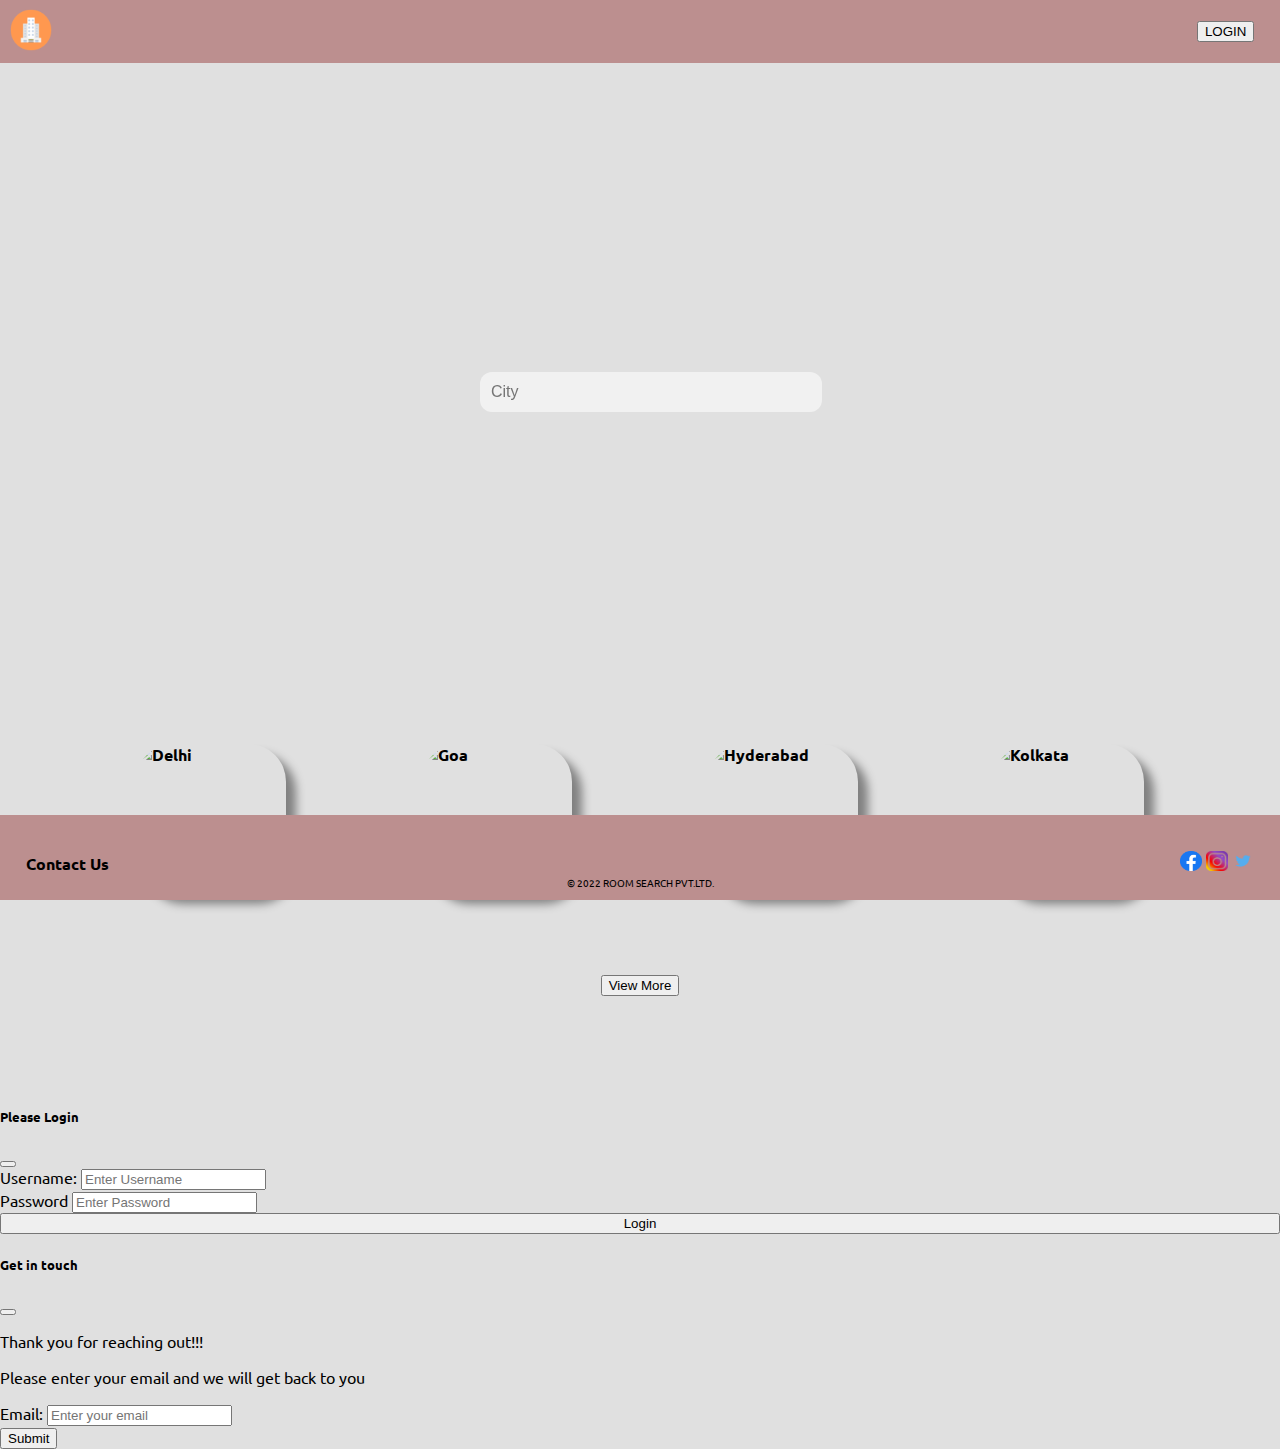
==== commit 5bfb2077: "Checkpoint 12" ====
--- a/index.html
+++ b/index.html
@@ -1,173 +1,141 @@
 <!DOCTYPE html>
 <html lang="en">
-  <head>
-    <meta charset="UTF-8" />
-    <meta http-equiv="X-UA-Compatible" content="IE=edge" />
-    <meta name="viewport" content="width=device-width, initial-scale=1.0" />
-    <title>Index</title>
-    <link rel="stylesheet" href="styles/index.css" />
-    <link rel="stylesheet" href="styles/common.css" />
-    <link
-      href="https://fonts.googleapis.com/css2?family=Ubuntu&display=swap"
-      rel="stylesheet"
-    />
-    <!-- CSS only -->
-    <link
-      href="https://cdn.jsdelivr.net/npm/bootstrap@5.2.0-beta1/dist/css/bootstrap.min.css"
-      rel="stylesheet"
-      integrity="sha384-0evHe/X+R7YkIZDRvuzKMRqM+OrBnVFBL6DOitfPri4tjfHxaWutUpFmBp4vmVor"
-      crossorigin="anonymous"
-    />
-    <!-- JavaScript Bundle with Popper -->
-    <script src="https://ajax.googleapis.com/ajax/libs/jquery/3.6.0/jquery.min.js"></script>
-    <script
-      src="https://cdn.jsdelivr.net/npm/bootstrap@5.2.0-beta1/dist/js/bootstrap.bundle.min.js"
-      integrity="sha384-pprn3073KE6tl6bjs2QrFaJGz5/SUsLqktiwsUTF55Jfv3qYSDhgCecCxMW52nD2"
-      crossorigin="anonymous"
-    ></script>
-  </head>
 
-  <body>
-    <div class="main-container">
-      <my-header class="header" id="header"></my-header>
+<head>
+  <meta charset="UTF-8" />
+  <meta http-equiv="X-UA-Compatible" content="IE=edge" />
+  <meta name="viewport" content="width=device-width, initial-scale=1.0" />
+  <title>Index</title>
 
-      <section class="content">
-        <div class="search-bar" id="search-bar">
-          <form class="search-bar" autocomplete="off">
-            <input
-              id="search-input"
-              class="search_bar"
-              type="text"
-              placeholder="City"
-            />
+  <link href="https://fonts.googleapis.com/css2?family=Ubuntu&display=swap" rel="stylesheet" />
+  <!-- CSS only -->
+  <link href="https://cdn.jsdelivr.net/npm/bootstrap@5.2.0-beta1/dist/css/bootstrap.min.css" rel="stylesheet"
+    integrity="sha384-0evHe/X+R7YkIZDRvuzKMRqM+OrBnVFBL6DOitfPri4tjfHxaWutUpFmBp4vmVor" crossorigin="anonymous" />
+  <!-- JavaScript Bundle with Popper -->
+  <script src="https://ajax.googleapis.com/ajax/libs/jquery/3.6.0/jquery.min.js"></script>
+  <script src="https://cdn.jsdelivr.net/npm/bootstrap@5.2.0-beta1/dist/js/bootstrap.bundle.min.js"
+    integrity="sha384-pprn3073KE6tl6bjs2QrFaJGz5/SUsLqktiwsUTF55Jfv3qYSDhgCecCxMW52nD2"
+    crossorigin="anonymous"></script>
+  <link rel="stylesheet" href="styles/common.css" />
+  <link rel="stylesheet" href="styles/index.css" />
+</head>
+
+<body>
+  <div id="loader"></div>
+
+  <div class="main-container">
+    <my-header class="header" id="header"></my-header>
+
+    <section class="content" id="index-container">
+      <div id="banner">
+        <div id="search-bar">
+          <!-- Added form element for search bar to take input-->
+          <!--Make sure the form has the autocomplete function switched off:-->
+          <form autocomplete="off">
+            <input id="search-input" type="text" placeholder="City" />
           </form>
         </div>
+      </div>
 
-        <!-- <div class=" showContent "> -->
+      <!-- <div class=" showContent "> -->
+      <div class="core-img">
+        <a href="list.html?city=Delhi">
+          <div class="img-container">
+            <img class="core_main-img" src="https://media-cdn.tripadvisor.com/media/photo-s/15/33/fe/a2/new-delhi.jpg"
+              alt="Delhi" />
+            <div class="overlay">
+              <div class="text">Delhi</div>
+            </div>
+          </div>
+        </a>
+
+        <a href="list.html?city=Goa">
+          <div class="img-container">
+            <img src="https://media-cdn.tripadvisor.com/media/photo-s/15/33/fc/f0/goa.jpg" alt="Goa"
+              class="core_main-img" />
+            <div class="overlay">
+              <div class="text">Goa</div>
+            </div>
+          </div>
+        </a>
+
+        <a href="list.html?city=Hyderabad">
+          <div class="img-container">
+            <img src="https://media-cdn.tripadvisor.com/media/photo-s/0f/98/f7/df/charminar.jpg" alt="Hyderabad"
+              class="core_main-img" />
+            <div class="overlay">
+              <div class="text">Hyderabad</div>
+            </div>
+          </div>
+        </a>
+
+        <a href="list.html?city=Kolkata">
+          <div class="img-container">
+            <img src="https://media-cdn.tripadvisor.com/media/photo-s/15/33/fe/ac/kolkata-calcutta.jpg" alt="Kolkata"
+              class="core_main-img" />
+            <div class="overlay">
+              <div class="text">Kolkata</div>
+            </div>
+          </div>
+        </a>
+      </div>
+
+      <div id="view-more-city-cards">
         <div class="core-img">
-          <a href="list.html?city=Delhi">
+          <a href="list.html?city=Chennai">
             <div class="img-container">
-              <img
-                class="core_main-img"
-                src="https://media-cdn.tripadvisor.com/media/photo-s/15/33/fe/a2/new-delhi.jpg"
-                alt="Delhi"
-              />
+              <img class="core_main-img"
+                src="https://media-cdn.tripadvisor.com/media/photo-s/15/4d/46/b8/chennai-madras.jpg" alt="Chennai" />
               <div class="overlay">
-                <div class="text">Delhi</div>
+                <div class="text">Chennai</div>
               </div>
             </div>
           </a>
 
-          <a href="list.html?city=Goa">
+          <a href="list.html?city=Agra">
             <div class="img-container">
-              <img
-                src="https://media-cdn.tripadvisor.com/media/photo-s/15/33/fc/f0/goa.jpg"
-                alt="Goa"
-                class="core_main-img"
-              />
+              <img src="https://media-cdn.tripadvisor.com/media/photo-s/15/33/fc/fc/agra.jpg" alt="Agra"
+                class="core_main-img" />
               <div class="overlay">
-                <div class="text">Goa</div>
+                <div class="text">Agra</div>
               </div>
             </div>
           </a>
 
-          <a href="list.html?city=Hyderabad">
+          <a href="list.html?city=Jaipur">
             <div class="img-container">
-              <img
-                src="https://media-cdn.tripadvisor.com/media/photo-s/0f/98/f7/df/charminar.jpg"
-                alt="Hyderabad"
-                class="core_main-img"
-              />
+              <img src="https://media-cdn.tripadvisor.com/media/photo-s/10/a3/3b/8a/screenshot-2017-09-12.jpg"
+                alt="Jaipur" class="core_main-img" />
               <div class="overlay">
-                <div class="text">Hyderabad</div>
+                <div class="text">Jaipur</div>
               </div>
             </div>
           </a>
 
-          <a href="list.html?city=Kolkata">
+          <a href="list.html?city=Bengaluru">
             <div class="img-container">
-              <img
-                src="https://media-cdn.tripadvisor.com/media/photo-s/15/33/fe/ac/kolkata-calcutta.jpg"
-                alt="Kolkata"
-                class="core_main-img"
-              />
+              <img src="https://media-cdn.tripadvisor.com/media/photo-s/0c/d2/2f/7a/palace-from-the-outside.jpg"
+                alt="Bengaluru" class="core_main-img" />
               <div class="overlay">
-                <div class="text">Kolkata</div>
+                <div class="text">Bengaluru</div>
               </div>
             </div>
           </a>
         </div>
+      </div>
 
-        <div id="view-more-city-cards">
-          <div class="core-img">
-            <a href="list.html?city=Chennai">
-              <div class="img-container">
-                <img
-                  class="core_main-img"
-                  src="https://media-cdn.tripadvisor.com/media/photo-s/15/4d/46/b8/chennai-madras.jpg"
-                  alt="Chennai"
-                />
-                <div class="overlay">
-                  <div class="text">Chennai</div>
-                </div>
-              </div>
-            </a>
+      <div class="btn-view">
+        <a id="view-more">
+          <button class="more-Btn btn btn-secondary btn-view_more" id="view_more">
+            View More
+          </button>
+        </a>
+      </div>
+    </section>
+    <my-footer></my-footer>
+  </div>
+  <script src="scripts/common.js"></script>
+  <script src="scripts/index.js"></script>
+</body>
 
-            <a href="list.html?city=Agra">
-              <div class="img-container">
-                <img
-                  src="https://media-cdn.tripadvisor.com/media/photo-s/15/33/fc/fc/agra.jpg"
-                  alt="Agra"
-                  class="core_main-img"
-                />
-                <div class="overlay">
-                  <div class="text">Agra</div>
-                </div>
-              </div>
-            </a>
-
-            <a href="list.html?city=Jaipur">
-              <div class="img-container">
-                <img
-                  src="https://media-cdn.tripadvisor.com/media/photo-s/10/a3/3b/8a/screenshot-2017-09-12.jpg"
-                  alt="Jaipur"
-                  class="core_main-img"
-                />
-                <div class="overlay">
-                  <div class="text">Jaipur</div>
-                </div>
-              </div>
-            </a>
-
-            <a href="list.html?city=Bengaluru">
-              <div class="img-container">
-                <img
-                  src="https://media-cdn.tripadvisor.com/media/photo-s/0c/d2/2f/7a/palace-from-the-outside.jpg"
-                  alt="Bengaluru"
-                  class="core_main-img"
-                />
-                <div class="overlay">
-                  <div class="text">Bengaluru</div>
-                </div>
-              </div>
-            </a>
-          </div>
-        </div>
-
-        <div class="btn-view">
-          <a id="view-more">
-            <button
-              class="more-Btn btn btn-secondary btn-view_more"
-              id="view_more"
-            >
-              View More
-            </button>
-          </a>
-        </div>
-      </section>
-      <my-footer></my-footer>
-    </div>
-    <script src="scripts/index.js"></script>
-    <script src="scripts/common.js"></script>
-  </body>
-</html>
+</html>--- a/styles/common.css
+++ b/styles/common.css
@@ -2,6 +2,7 @@
   margin: 0;
   background-color: #e0e0e0;
   font-family: 'Ubuntu', sans-serif;
+  overflow: hidden;
 }
 
 .header-logo {
@@ -94,13 +95,9 @@
 }
 
 .content {
-  padding-bottom: 7rem;
+  padding-top: 1rem;
+  overflow: hidden;
 }
-
-/* 
-.contact_us {
-  margin-left: 2%;
-} */
 
 .checked {
   color: orange;
--- a/styles/index.css
+++ b/styles/index.css
@@ -5,7 +5,7 @@
 
 .core-img {
   display: flex;
-  align-items: center;
+  /* align-items: center; */
   justify-content: space-evenly;
   padding: 4% 0%;
 }
@@ -69,18 +69,6 @@
   opacity: 1;
 }
 
-.search-bar {
-  background-image: url('https://media-cdn.tripadvisor.com/media/photo-o/14/10/2e/af/india.jpg');
-  background-repeat: no-repeat;
-  background-size: cover;
-  align-items: center;
-  height: 500px;
-  width: 100%;
-  display: flex;
-  justify-content: space-around;
-  /* align-content: space-around; */
-}
-
 .search_bar {
   height: 7%;
   outline: none;
@@ -92,22 +80,6 @@
   border-radius: 12px;
 }
 
-/* #search-bar {
-  top: 55%;
-  left: 50%;
-  transform: translate(-50%, -50%);
-  width: 25%;
-} */
-
-/* #search-input {
-  font-size: 16px;
-  border-radius: 12px;
-} */
-
-#search-input:focus {
-  outline: none;
-}
-
 .btn-view {
   display: flex;
   align-items: center;
@@ -115,10 +87,40 @@
   align-content: stretch;
 }
 
-/* .content {
+.content {
   padding-top: 3.9rem;
-} */
-/* 
+}
+
 #none {
   display: none;
-} */+}
+
+#banner {
+  background-image: url("https://media-cdn.tripadvisor.com/media/photo-o/14/10/2e/af/india.jpg");
+  height: 600px;
+  background-position: center;
+  background-repeat: no-repeat;
+  background-size: cover;
+  position: relative;
+}
+
+#search-bar {
+  position: absolute;
+  top: 55%;
+  left: 50%;
+  transform: translate(-50%, -50%);
+  width: 25%;
+}
+
+#search-input {
+  border: 1px solid transparent;
+  background-color: #f1f1f1;
+  padding: 10px;
+  font-size: 16px;
+  border-radius: 12px;
+  width: 100%;
+}
+
+#search-input:focus {
+  outline: none;
+}